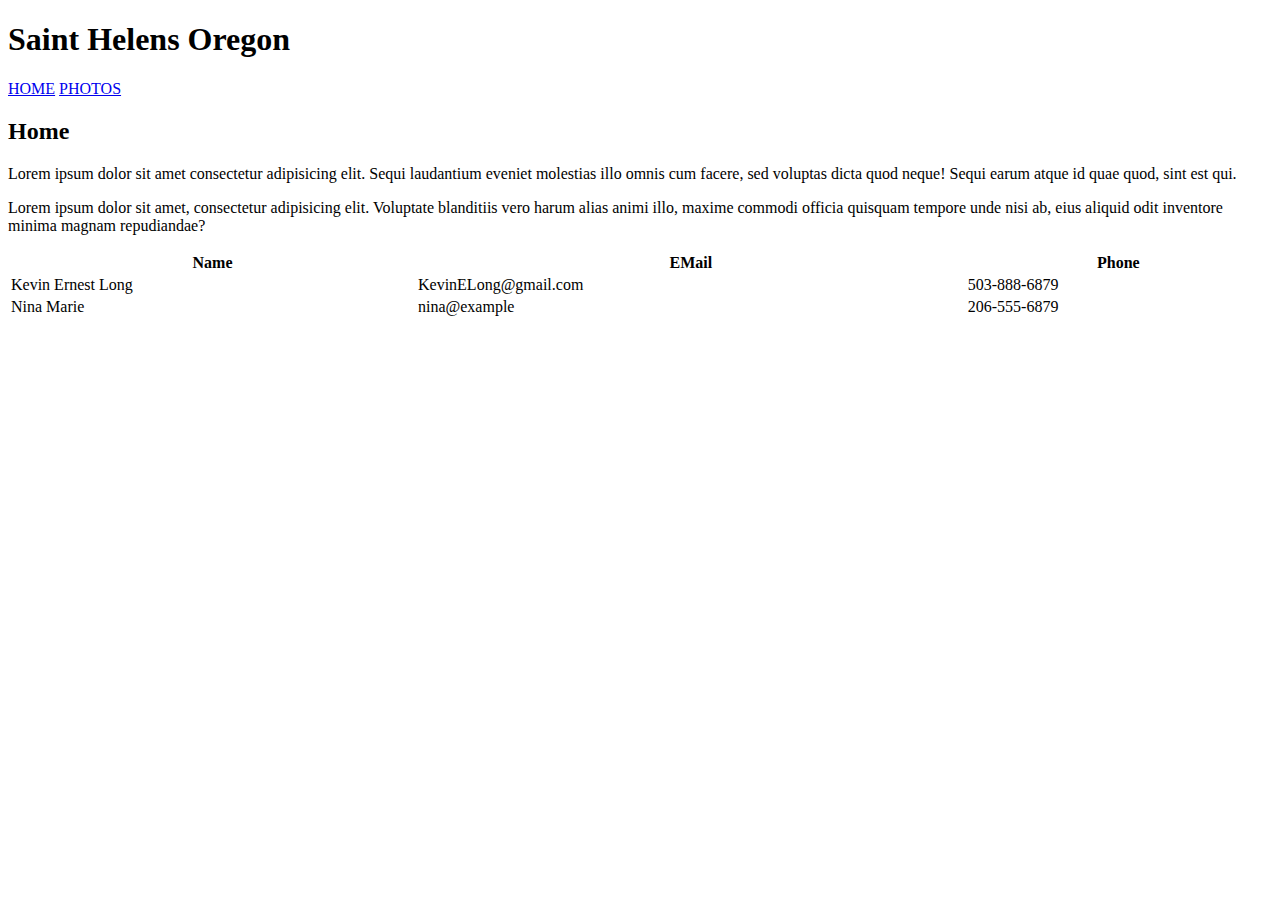
==== index.html @ 88f94f8d "page 1" ====
<!DOCTYPE html>
<html lang="en">
<head>
    <meta charset="UTF-8">
    <meta name="viewport" content="width=device-width, initial-scale=1.0">
    <title>Travel Site</title>
</head>
<body>
    <h1>Saint Helens Oregon</h1>
    <nav>
        <a href="./index.html">HOME</a>
        <a href="./cityimages.html">PHOTOS</a>
    </nav>
    <h2>Home</h2>
    <p>
        Lorem ipsum dolor sit amet consectetur adipisicing elit. Sequi laudantium eveniet molestias illo omnis cum facere, sed voluptas dicta quod neque! Sequi earum atque id quae quod, sint est qui.
    </p>
    <p>
        Lorem ipsum dolor sit amet, consectetur adipisicing elit. Voluptate blanditiis vero harum alias animi illo, maxime commodi officia quisquam tempore unde nisi ab, eius aliquid odit inventore minima magnam repudiandae?
    </p>
    <table border="0" style="width:100%;">
        <thead>
            <tr>
                <th>Name</th>
                <th>EMail</th>
                <th>Phone</th>
            </tr>
        </thead>
        <tbody>
            <tr>
                <td>Kevin Ernest Long</td>
                <td>KevinELong@gmail.com</td>
                <td>503-888-6879</td>
            </tr>
            <tr>
                <td>Nina Marie</td>
                <td>nina@example</td>
                <td>206-555-6879</td>
            </tr>
        </tbody>
    </table>
</body>
</html>
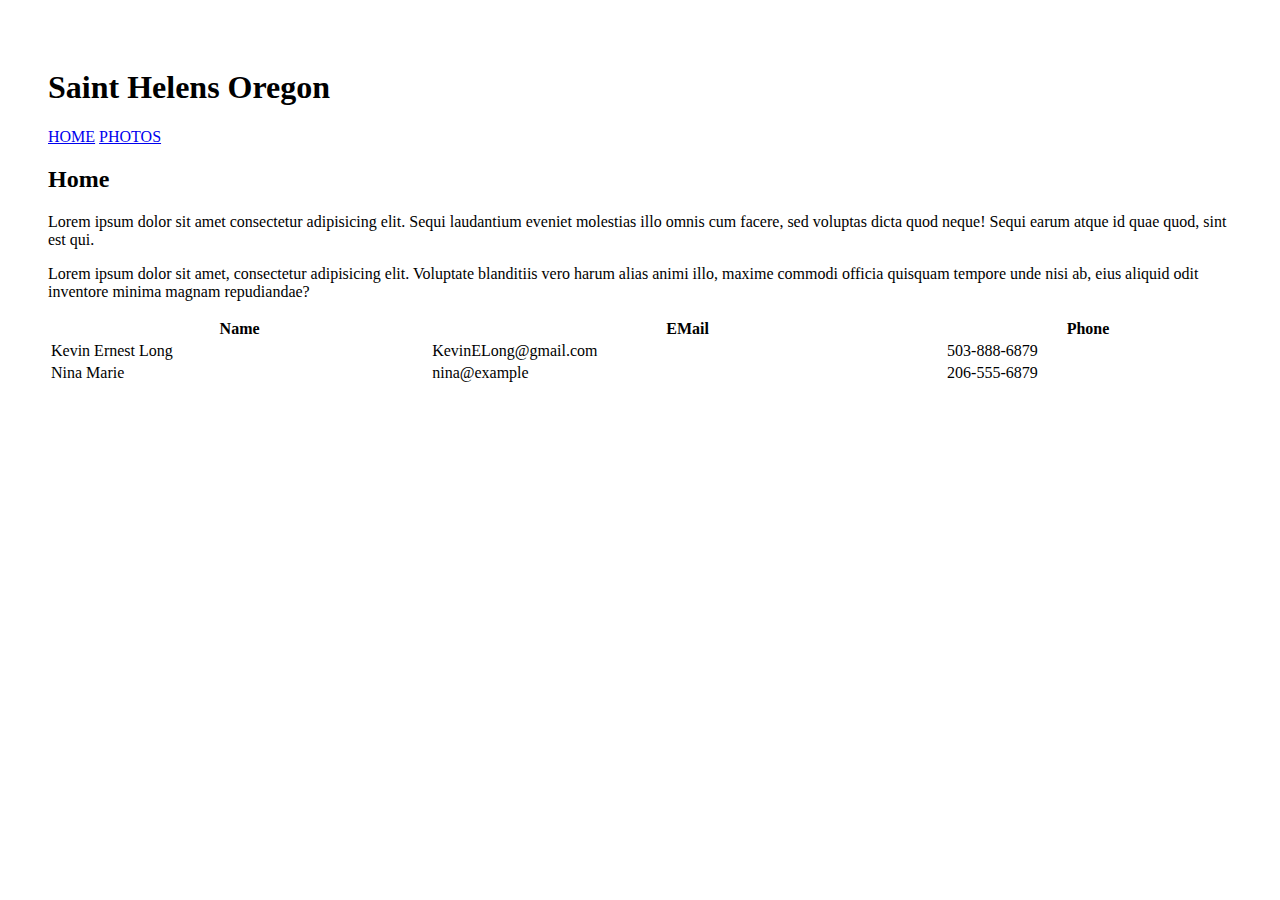
==== commit 5b33555f: "final with bs" ====
--- a/index.html
+++ b/index.html
@@ -4,6 +4,11 @@
     <meta charset="UTF-8">
     <meta name="viewport" content="width=device-width, initial-scale=1.0">
     <title>Travel Site</title>
+        
+    <link href="https://cdn.jsdelivr.net/npm/bootstrap@5.3.2/dist/css/bootstrap.min.css" rel="stylesheet" integrity="sha384-T3c6CoIi6uLrA9TneNEoa7RxnatzjcDSCmG1MXxSR1GAsXEV/Dwwykc2MPK8M2HN" crossorigin="anonymous">
+    <script src="https://cdn.jsdelivr.net/npm/bootstrap@5.3.2/dist/js/bootstrap.bundle.min.js" integrity="sha384-C6RzsynM9kWDrMNeT87bh95OGNyZPhcTNXj1NW7RuBCsyN/o0jlpcV8Qyq46cDfL" crossorigin="anonymous"></script>
+
+    <link rel="stylesheet" href="./styles/main.css">
 </head>
 <body>
     <h1>Saint Helens Oregon</h1>
--- a/styles/main.css
+++ b/styles/main.css
@@ -0,0 +1,16 @@
+body{
+    padding: 2.5em;
+}
+.photo-gallery img{
+    width: 15vw;
+    background-color: #4a885c83;
+    padding: 1px;
+    border: 1em solid rgba(223, 212, 203, 0.89);
+    box-shadow: .1em .1em .2em .2em rgba(0,0,0,0.1);
+    margin: 0.5em;
+}
+
+.photo-gallery{
+    margin: auto;
+    text-align: center;
+}